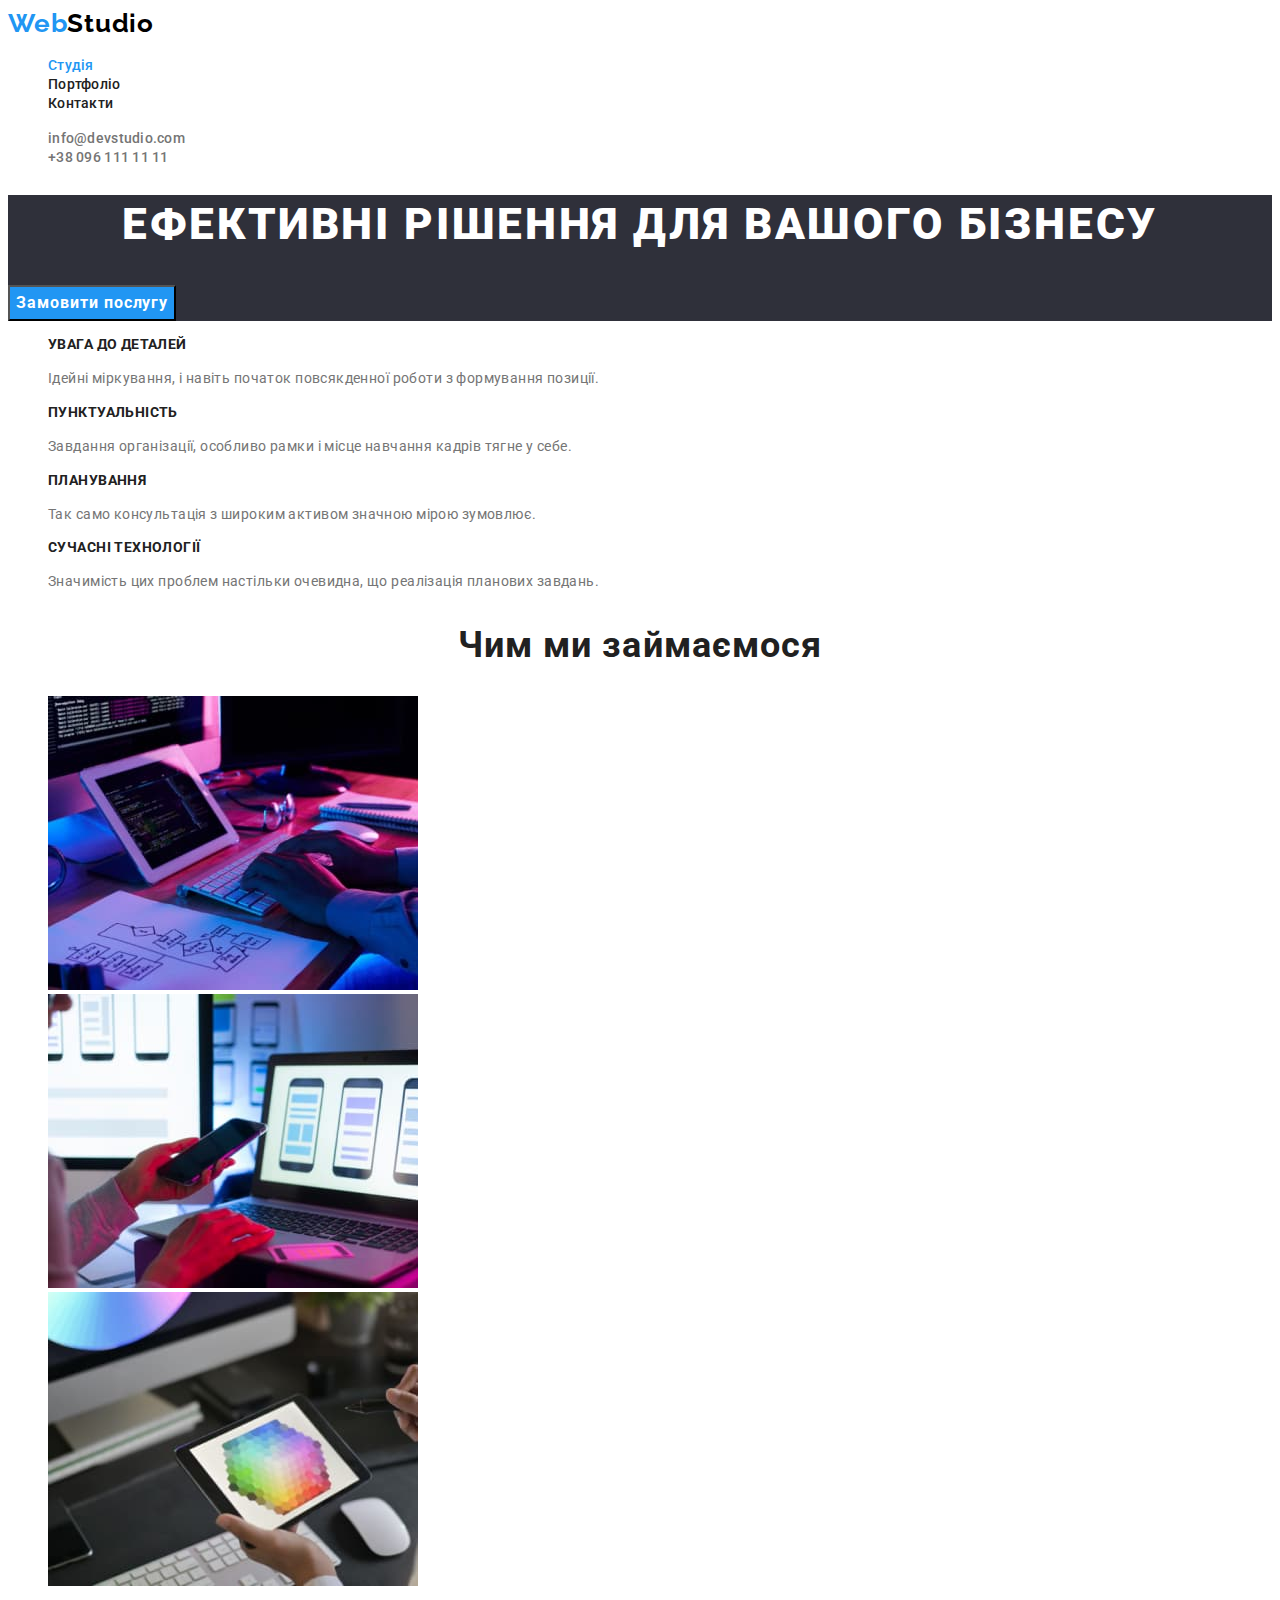
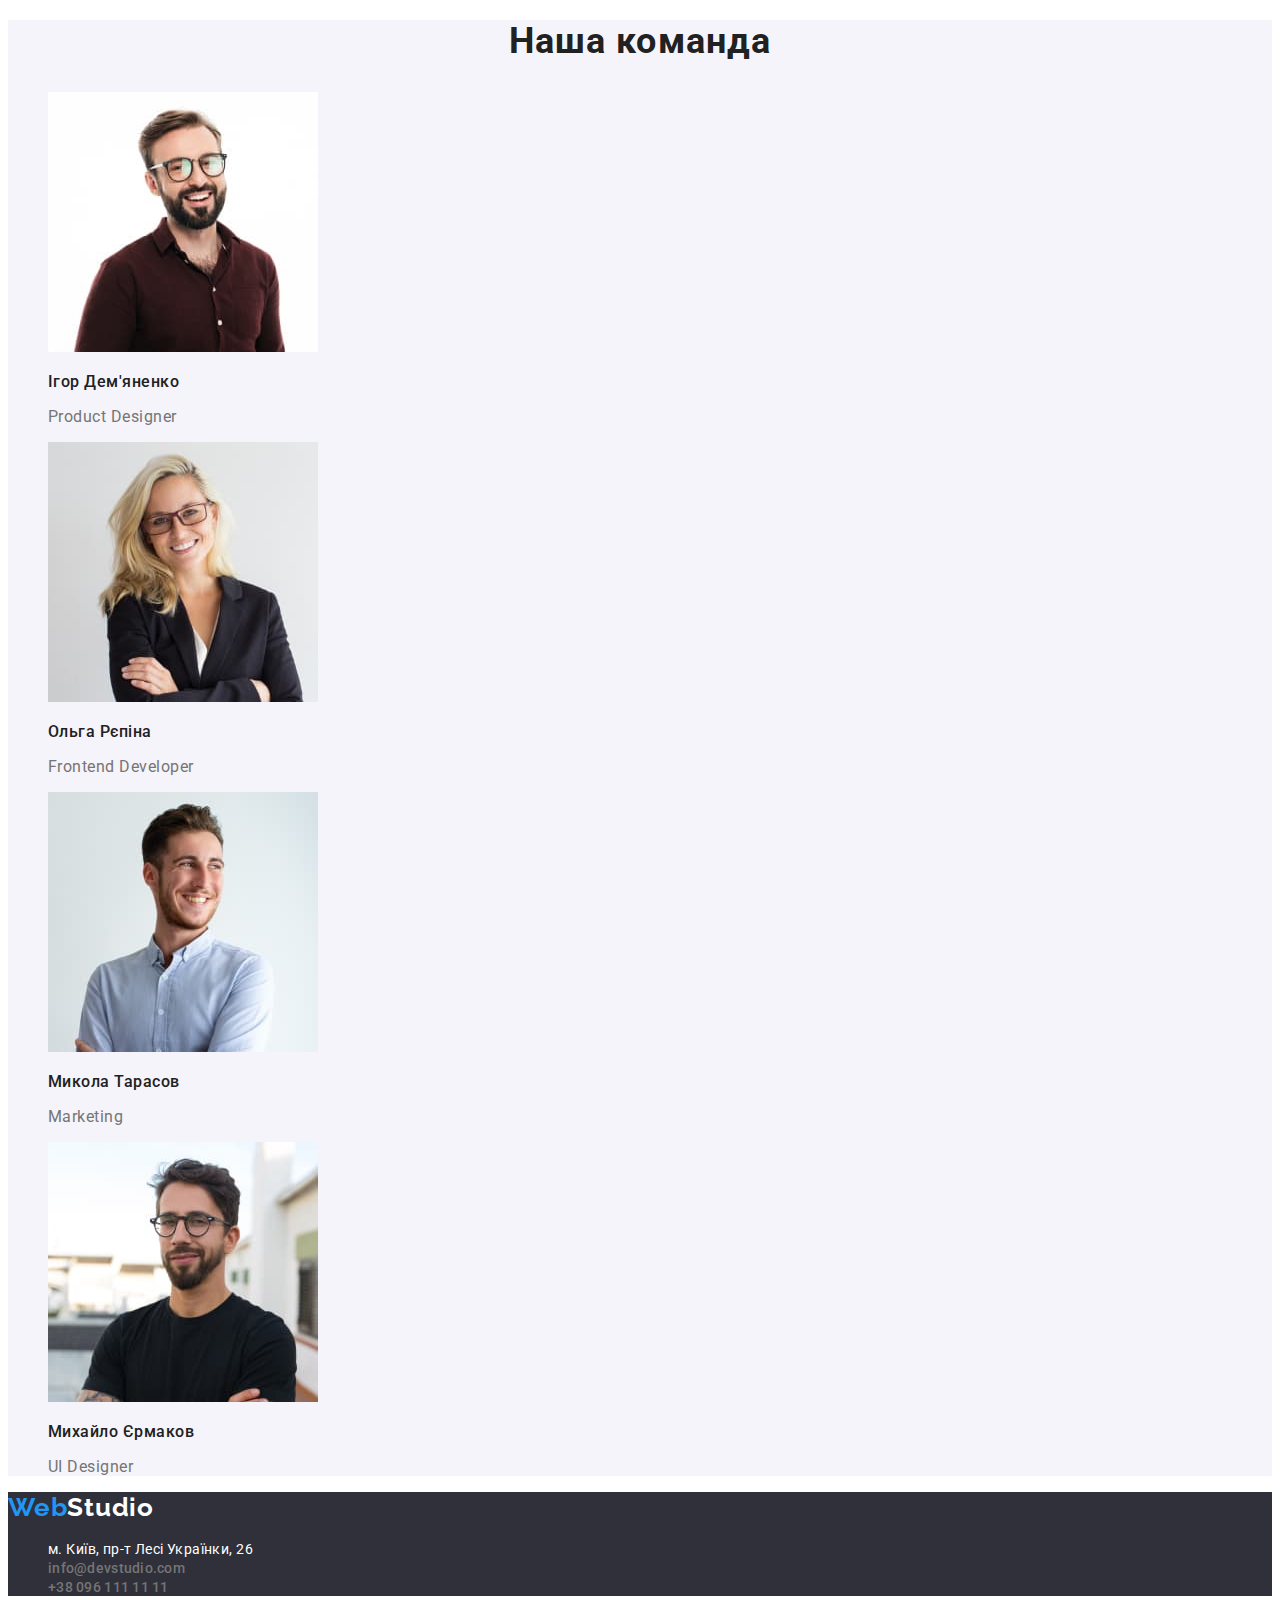
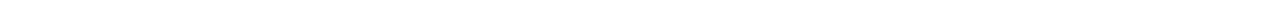
==== index.html @ 61fa33a0 "added portfolio.html, styles.css" ====
<!DOCTYPE html>
<html lang="uk">
  <head>
    <meta charset="UTF-8" />
    <meta http-equiv="X-UA-Compatible" content="IE=edge" />
    <meta name="viewport" content="width=device-width, initial-scale=1.0" />
    <title>WebStudio</title>
    <link rel="preconnect" href="https://fonts.googleapis.com" />
    <link rel="preconnect" href="https://fonts.gstatic.com" crossorigin />
    <link
      href="https://fonts.googleapis.com/css2?family=Raleway:wght@700&family=Roboto:wght@400;500;700;900&display=swap"
      rel="stylesheet"
    />
    <link rel="stylesheet" href="./css/styles.css" />
  </head>
  <body>
    <header>
      <nav class="site-nav">
        <a href="./index.html" class="logo-link link"> <span class="logo-first">Web</span>Studio</a>
        <ul class="nav-list">
          <li class="item"><a href="" class="nav-link link current">Студія</a></li>
          <li class="item"><a href="./portfolio.html" class="nav-link link">Портфоліо</a></li>
          <li class="item"><a href="" class="nav-link link">Контакти</a></li>
        </ul>
      </nav>
      <ul class="contacts-list">
        <li class="item">
          <a href="mailto:info@devstudio.com" class="contacts-link link">info@devstudio.com</a>
        </li>
        <li class="item">
          <a href="tel:+380961111111" class="contacts-link link">+38 096 111 11 11</a>
        </li>
      </ul>
    </header>
    <main>
      <section class="hero">
        <h1 class="hero-title">Ефективні рішення для вашого бізнесу</h1>
        <button class="hero-btn" type="button">Замовити послугу</button>
      </section>
      <section class="benefits">
        <h2 hidden>Переваги</h2>
        <ul class="benefits-list">
          <li class="item">
            <h3 class="benefits-title">Увага до деталей</h3>
            <p class="benefits-text">
              Ідейні міркування, і навіть початок повсякденної роботи з формування позиції.
            </p>
          </li>
          <li class="item">
            <h3 class="benefits-title">Пунктуальність</h3>
            <p class="benefits-text">
              Завдання організації, особливо рамки і місце навчання кадрів тягне у себе.
            </p>
          </li>
          <li class="item">
            <h3 class="benefits-title">Планування</h3>
            <p class="benefits-text">
              Так само консультація з широким активом значною мірою зумовлює.
            </p>
          </li>
          <li class="item">
            <h3 class="benefits-title">Сучасні технології</h3>
            <p class="benefits-text">
              Значимість цих проблем настільки очевидна, що реалізація планових завдань.
            </p>
          </li>
        </ul>
      </section>
      <section class="doing">
        <h2 class="doing-title">Чим ми займаємося</h2>
        <ul>
          <li class="item">
            <img
              src="./images/design-workflow-1.jpg"
              alt="Робочий процес дизайну на комп'ютері"
              width="370"
              height="294"
            />
          </li>
          <li class="item">
            <img
              src="./images/design-workflow-2.jpg"
              alt="Робочий процес дизайну на комп'ютері та телефоні"
              width="370"
              height="294"
            />
          </li>
          <li class="item">
            <img
              src="./images/design-workflow-3.jpg"
              alt="Робочий процес дизайну на планшеті"
              width="370"
              height="294"
            />
          </li>
        </ul>
      </section>
      <section class="team">
        <h2 class="team-title">Наша команда</h2>
        <ul class="team-list">
          <li class="item">
            <img
              src="./images/ihor-product-designer.jpg"
              alt="Ігор Дем'яненко дезайнер"
              width="270"
              height="260"
            />
            <h3 class="team-member-title">Ігор Дем'яненко</h3>
            <p lang="en" class="team-member-position">Product Designer</p>
          </li>
          <li class="item">
            <img
              src="./images/olga-frontend-developer.jpg"
              alt="Ольга Рєпіна фронтенд розробник"
              width="270"
              height="260"
            />
            <h3 class="team-member-title">Ольга Рєпіна</h3>
            <p lang="en" class="team-member-position">Frontend Developer</p>
          </li>
          <li class="item">
            <img
              src="./images/mykola-marketing.jpg"
              alt="Микола Тарасов маркетолог"
              width="270"
              height="260"
            />
            <h3 class="team-member-title">Микола Тарасов</h3>
            <p lang="en" class="team-member-position">Marketing</p>
          </li>
          <li class="item">
            <img
              src="./images/mykhailo-ui-designer.jpg"
              alt="Михайло Єрмаков UI дезайнер"
              width="270"
              height="260"
            />
            <h3 class="team-member-title">Михайло Єрмаков</h3>
            <p lang="en" class="team-member-position">UI Designer</p>
          </li>
        </ul>
      </section>
    </main>
    <footer class="footer">
      <a href="./index.html" class="logo-link link">
        <span class="logo-first">Web</span><span class="logo-second">Studio</span></a
      >
      <address class="address">
        <ul class="contacts-list">
          <li class="contacts-item item">
            <a
              class="adress-link link"
              href="https://goo.gl/maps/1CzjTYLkiQzth85n8"
              target="_blank"
              rel="noopener noreferrer nofollow"
              >м. Київ, пр-т Лесі Українки, 26
            </a>
          </li>
          <li class="contacts-item item">
            <a href="mailto:info@devstudio.com" class="contacts-link link">info@devstudio.com</a>
          </li>
          <li class="contacts-item item">
            <a href="tel:+380961111111" class="contacts-link link">+38 096 111 11 11</a>
          </li>
        </ul>
      </address>
    </footer>
  </body>
</html>
---- css/styles.css ----
/* STYLES FOR INDEX.HTML */
body {
  font-family: 'Roboto', sans-serif;
}
:root {
  --titles-color: #212121;
  --text-color: #757575;
  --accent-color: #2196f3;
}
.link {
  text-decoration: none;
}
.item {
  list-style: none;
}
/* HEADER */
.logo-link {
  font-family: 'Raleway', sans-serif;
  font-weight: 700;
  font-size: 26px;
  line-height: 1.19;
  letter-spacing: 0.03em;

  color: #000000;
}
.logo-first {
  color: var(--accent-color);
}
.nav-link {
  font-weight: 500;
  font-size: 14px;
  line-height: 1.14;
  letter-spacing: 0.02em;

  color: var(--titles-color);
}
.contacts-link {
  font-weight: 500;
  font-size: 14px;
  line-height: 1.14;
  letter-spacing: 0.02em;

  color: #757575;
}
.nav-link:hover,
.contacts-link:hover {
  color: var(--accent-color);
}
.nav-link:focus,
.contacts-link:focus {
  color: var(--accent-color);
}

.link.current {
  color: var(--accent-color);
}
/* HERO */
.hero {
  background-color: #2f303a;
}
.hero-title {
  font-weight: 900;
  font-size: 44px;
  line-height: 1.36;
  text-align: center;
  letter-spacing: 0.06em;
  text-transform: uppercase;

  color: #ffffff;
}
.hero-btn {
  font-family: 'Roboto', sans-serif;
  font-style: normal;
  font-weight: 700;
  font-size: 16px;
  line-height: 1.88;
  letter-spacing: 0.06em;

  color: #ffffff;
  background-color: var(--accent-color);
}
/* BENEFITS */
.benefits-title {
  font-weight: 700;
  font-size: 14px;
  line-height: 1.14;
  letter-spacing: 0.03em;
  text-transform: uppercase;

  color: var(--titles-color);
}
.benefits-text {
  font-weight: 400;
  font-size: 14px;
  line-height: 1.71;
  letter-spacing: 0.03em;

  color: var(--text-color);
}
/* DOING */
.doing-title,
.team-title {
  font-weight: 700;
  font-size: 36px;
  line-height: 1.17;
  text-align: center;
  letter-spacing: 0.03em;

  color: var(--titles-color);
}
/* TEAM */
.team {
  background: #f5f4fa;
}
.team-member-title {
  font-weight: 500;
  font-size: 16px;
  line-height: 1.19;
  letter-spacing: 0.03em;

  color: var(--titles-color);
}
.team-member-position {
  font-weight: 400;
  font-size: 16px;
  line-height: 1.19;
  letter-spacing: 0.03em;

  color: var(--text-color);
}
/* FOOTER */
.footer {
  background-color: #2f303a;
}
.logo-second {
  color: #ffffff;
}
.address {
  font-style: normal;
}
.adress-link {
  font-weight: 400;
  font-size: 14px;
  line-height: 0.17;
  letter-spacing: 0.03em;

  color: #ffffff;
}
/* STYLES FOR PORTFOLIO.HTML */
.main {
  background-color: #f5f5f5;
}
/* FILTERS */
.filters-btn {
  font-family: 'Roboto', sans-serif;
  font-style: normal;
  font-weight: 500;
  font-size: 16px;
  line-height: 1.62;
  text-align: center;
  letter-spacing: 0.03em;

  color: var(--titles-color);
}
.filters-btn:hover,
.filters-btn:focus {
  color: #ffffff;
  background: var(--accent-color);
}
.filters-btn,
.hero-btn {
  cursor: pointer;
}
/* EXAMPLES */
.examples-title {
  font-weight: 700;
  font-size: 18px;
  line-height: 2;
  letter-spacing: 0.06em;

  color: var(--titles-color);
}
.examples-text {
  font-weight: 400;
  font-size: 16px;
  line-height: 1.88;
  letter-spacing: 0.03em;

  color: var(--text-color);
}
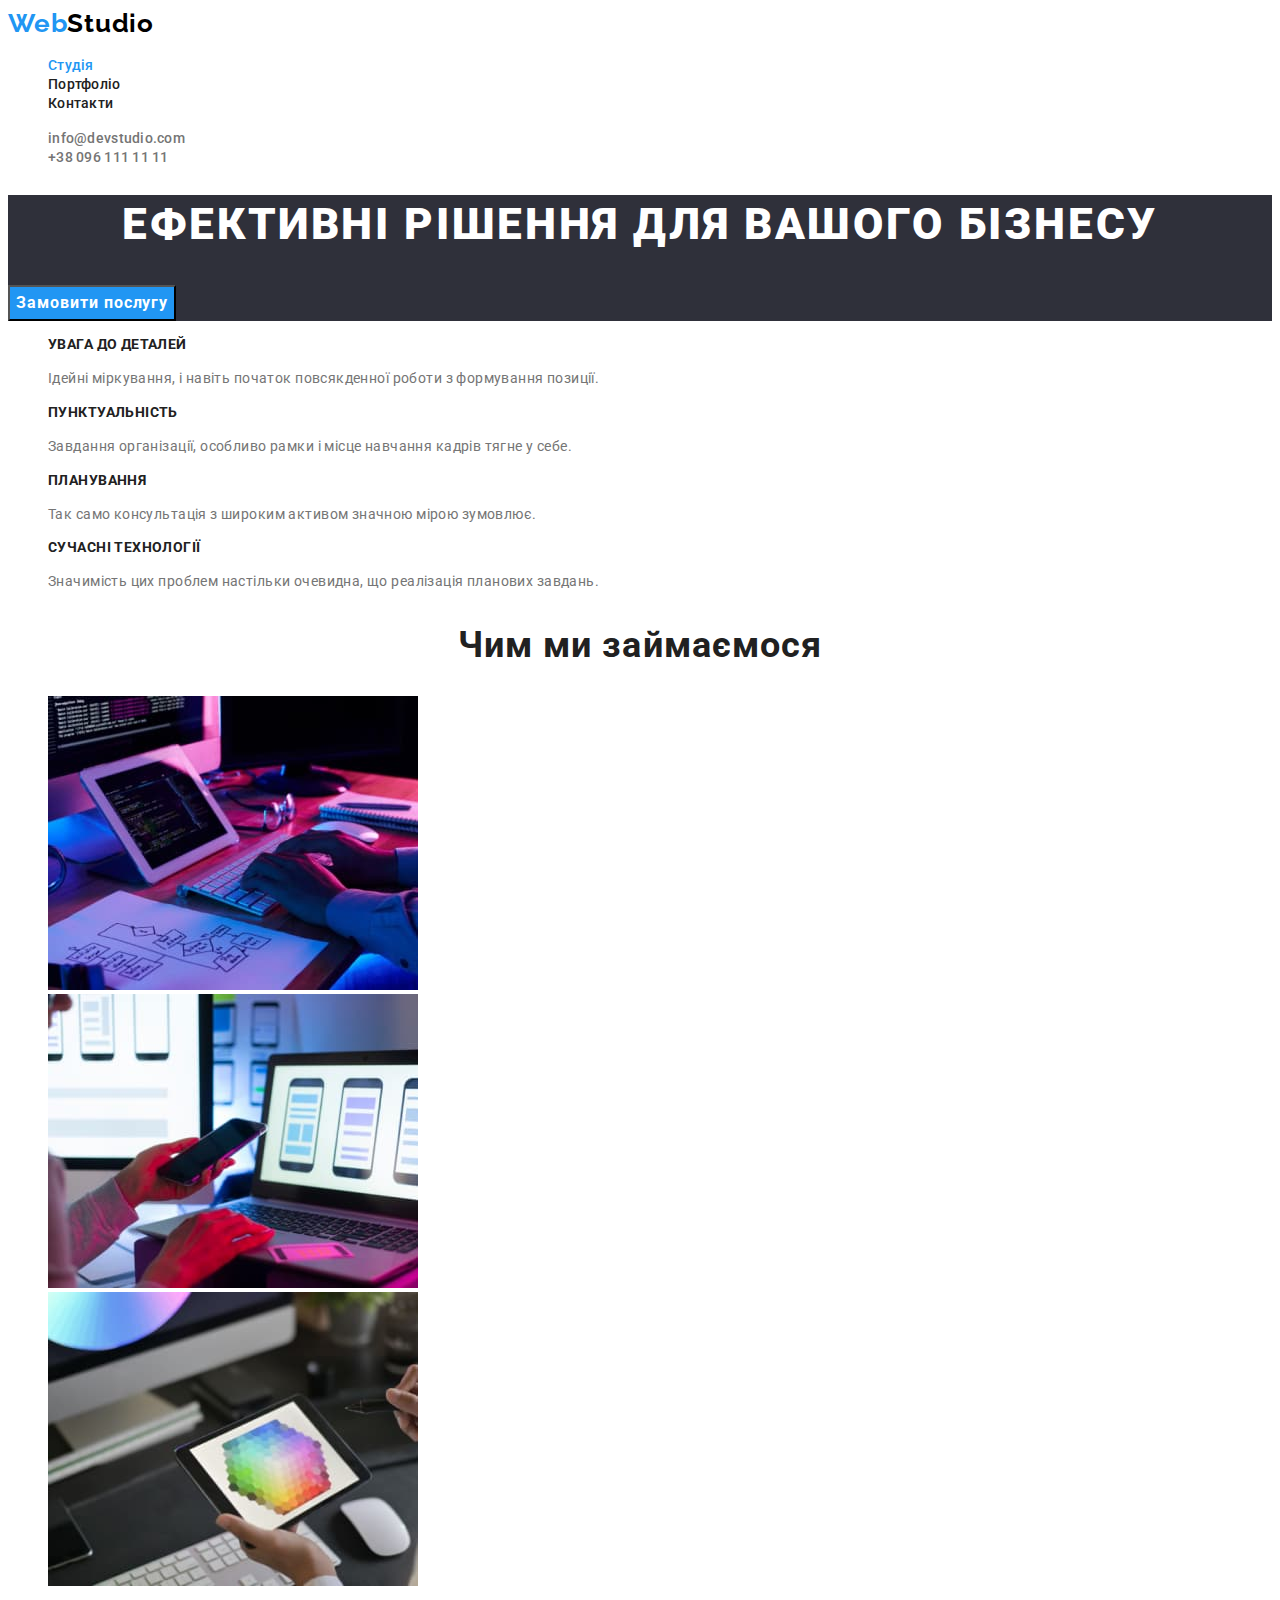
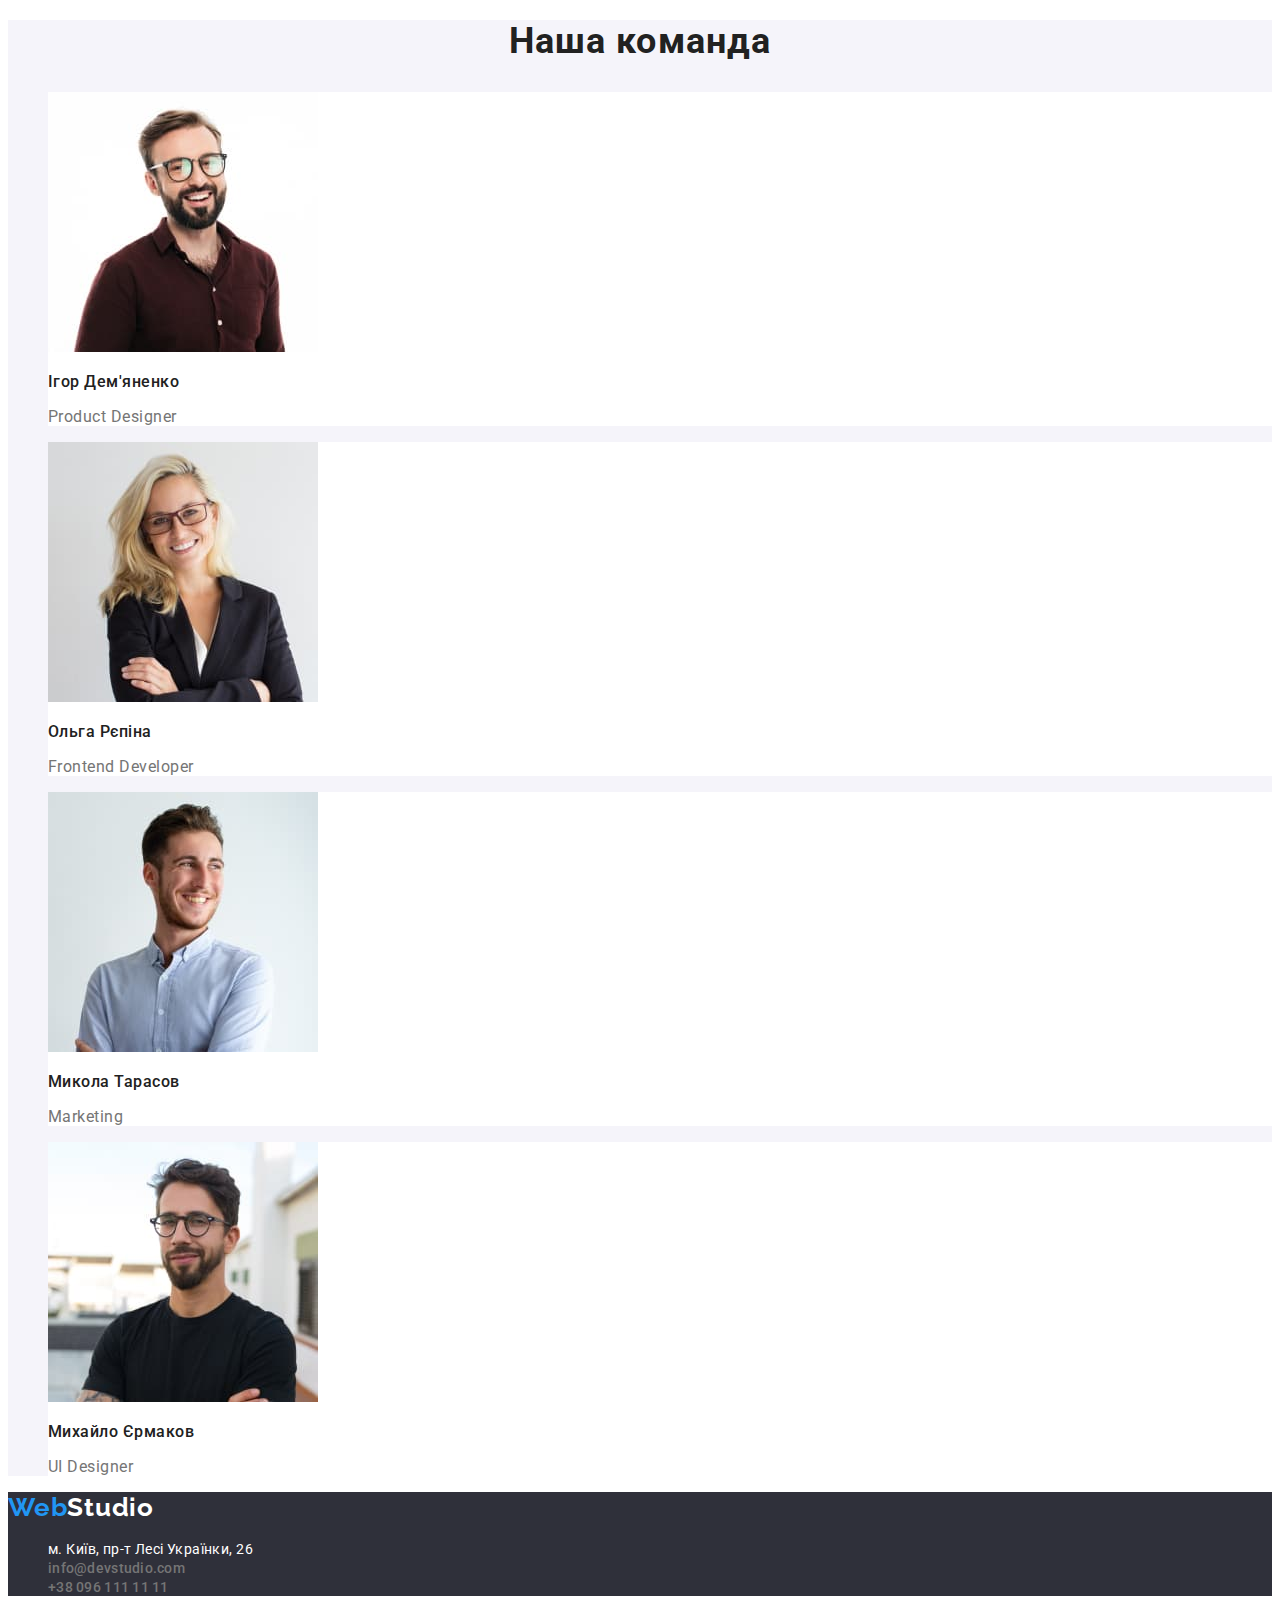
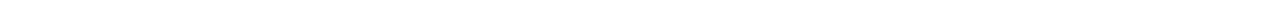
==== commit d3e62861: "fixed mistakes" ====
--- a/index.html
+++ b/index.html
@@ -98,7 +98,7 @@
       <section class="team">
         <h2 class="team-title">Наша команда</h2>
         <ul class="team-list">
-          <li class="item">
+          <li class="team-item item">
             <img
               src="./images/ihor-product-designer.jpg"
               alt="Ігор Дем'яненко дезайнер"
@@ -108,7 +108,7 @@
             <h3 class="team-member-title">Ігор Дем'яненко</h3>
             <p lang="en" class="team-member-position">Product Designer</p>
           </li>
-          <li class="item">
+          <li class="team-item item">
             <img
               src="./images/olga-frontend-developer.jpg"
               alt="Ольга Рєпіна фронтенд розробник"
@@ -118,7 +118,7 @@
             <h3 class="team-member-title">Ольга Рєпіна</h3>
             <p lang="en" class="team-member-position">Frontend Developer</p>
           </li>
-          <li class="item">
+          <li class="team-item item">
             <img
               src="./images/mykola-marketing.jpg"
               alt="Микола Тарасов маркетолог"
@@ -128,7 +128,7 @@
             <h3 class="team-member-title">Микола Тарасов</h3>
             <p lang="en" class="team-member-position">Marketing</p>
           </li>
-          <li class="item">
+          <li class="team-item item">
             <img
               src="./images/mykhailo-ui-designer.jpg"
               alt="Михайло Єрмаков UI дезайнер"
--- a/css/styles.css
+++ b/css/styles.css
@@ -1,11 +1,18 @@
 /* STYLES FOR INDEX.HTML */
 body {
   font-family: 'Roboto', sans-serif;
+  background-color: #ffffff;
 }
 :root {
   --titles-color: #212121;
   --text-color: #757575;
   --accent-color: #2196f3;
+  --white-color: #ffffff;
+  --black-color: #000000;
+  --hero-footer-background: #2f303a;
+  --grey-background: #f5f4fa;
+  --portfolio-main-background: #f5f5f5;
+  --hero-btn-background: #188ce8;
 }
 .link {
   text-decoration: none;
@@ -21,7 +28,7 @@
   line-height: 1.19;
   letter-spacing: 0.03em;
 
-  color: #000000;
+  color: var(--black-color);
 }
 .logo-first {
   color: var(--accent-color);
@@ -40,7 +47,7 @@
   line-height: 1.14;
   letter-spacing: 0.02em;
 
-  color: #757575;
+  color: var(--text-color);
 }
 .nav-link:hover,
 .contacts-link:hover {
@@ -56,7 +63,7 @@
 }
 /* HERO */
 .hero {
-  background-color: #2f303a;
+  background-color: var(--hero-footer-background);
 }
 .hero-title {
   font-weight: 900;
@@ -66,7 +73,7 @@
   letter-spacing: 0.06em;
   text-transform: uppercase;
 
-  color: #ffffff;
+  color: var(--white-color);
 }
 .hero-btn {
   font-family: 'Roboto', sans-serif;
@@ -76,8 +83,12 @@
   line-height: 1.88;
   letter-spacing: 0.06em;
 
-  color: #ffffff;
+  color: var(--white-color);
   background-color: var(--accent-color);
+}
+.hero-btn:hover,
+.hero-btn:focus {
+  background-color: var(--hero-btn-background);
 }
 /* BENEFITS */
 .benefits-title {
@@ -110,7 +121,10 @@
 }
 /* TEAM */
 .team {
-  background: #f5f4fa;
+  background: var(--grey-background);
+}
+.team-item {
+  background-color: var(--white-color);
 }
 .team-member-title {
   font-weight: 500;
@@ -130,10 +144,10 @@
 }
 /* FOOTER */
 .footer {
-  background-color: #2f303a;
+  background-color: var(--hero-footer-background);
 }
 .logo-second {
-  color: #ffffff;
+  color: var(--white-color);
 }
 .address {
   font-style: normal;
@@ -144,12 +158,10 @@
   line-height: 0.17;
   letter-spacing: 0.03em;
 
-  color: #ffffff;
+  color: var(--white-color);
 }
 /* STYLES FOR PORTFOLIO.HTML */
-.main {
-  background-color: #f5f5f5;
-}
+
 /* FILTERS */
 .filters-btn {
   font-family: 'Roboto', sans-serif;
@@ -161,6 +173,7 @@
   letter-spacing: 0.03em;
 
   color: var(--titles-color);
+  background-color: var(--grey-background);
 }
 .filters-btn:hover,
 .filters-btn:focus {
